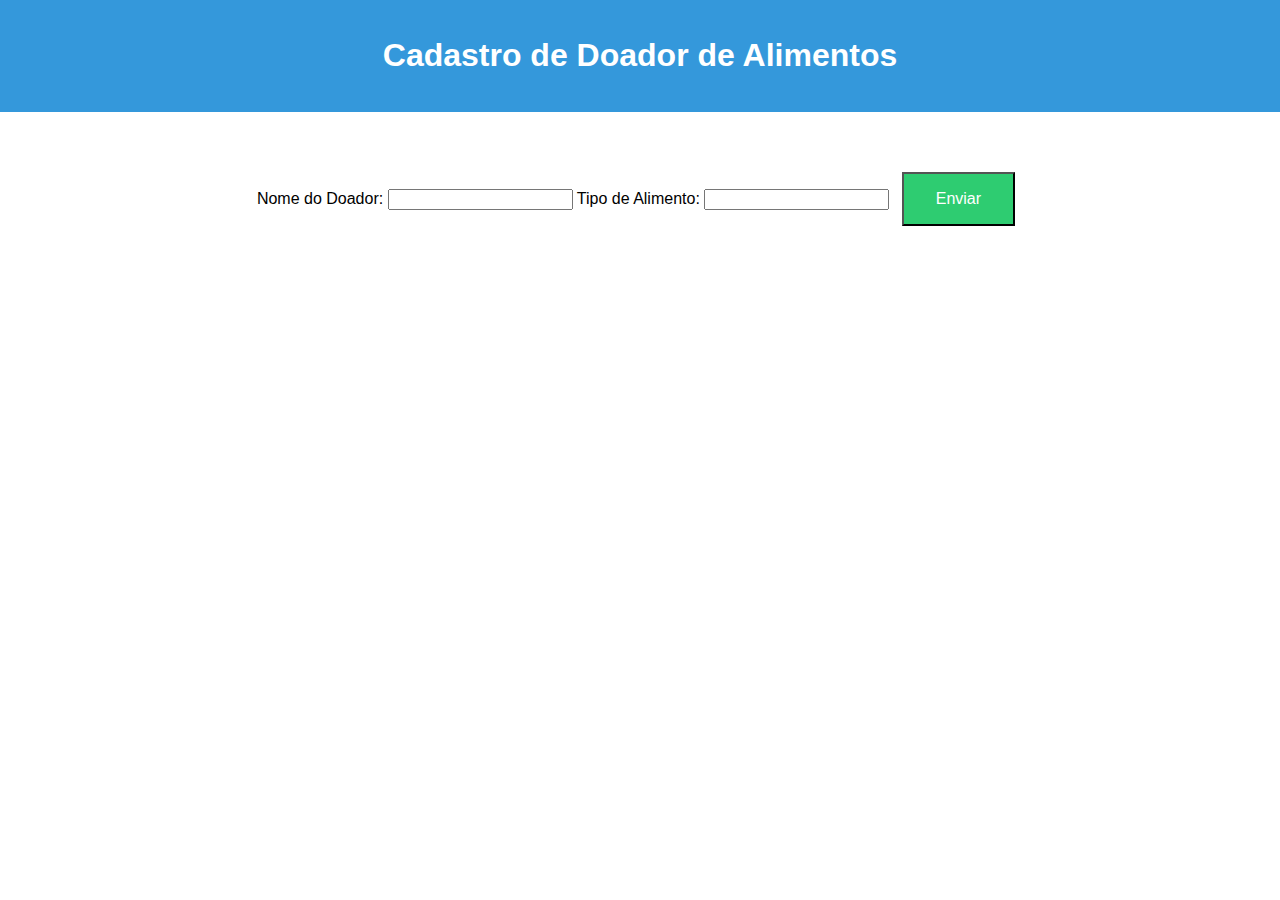
==== cadastroDoador.html @ 94b8a558 "Add files via upload" ====
<!DOCTYPE html>
<html lang="en">
<head>
    <meta charset="UTF-8">
    <meta name="viewport" content="width=device-width, initial-scale=1.0">
    <link rel="stylesheet" href="./estilos.css/styles.css">
    <title>Cadastro de Doador de Alimentos</title>
</head>
<body>
    <header>
        <h1>Cadastro de Doador de Alimentos</h1>
    </header>

    <main>
        <!-- Formulário de Cadastro de Doador de Alimentos aqui -->
        <form id="cadastroDoadorForm">
            <!-- Adicione os campos necessários para o cadastro de doador de alimentos -->
            <label for="nomeDoador">Nome do Doador:</label>
            <input type="text" id="nomeDoador" name="nomeDoador" required>

            <label for="tipoAlimento">Tipo de Alimento:</label>
            <input type="text" id="tipoAlimento" name="tipoAlimento" required>

            <button type="submit">Enviar</button>
        </form>
    </main>

    
</body>
</html>
---- estilos.css/styles.css ----
body {
    font-family: Arial, sans-serif;
    margin: 0;
    padding: 0;
}

header {
    background-color: #3498db;
    color: #fff;
    text-align: center;
    padding: 1em 0;
}

main {
    text-align: center;
    padding: 2em;
}

button {
    background-color: #2ecc71;
    color: #fff;
    padding: 1em 2em;
    font-size: 1em;
    margin: 0.5em;
    cursor: pointer;
}

form {
    margin-top: 20px;
}
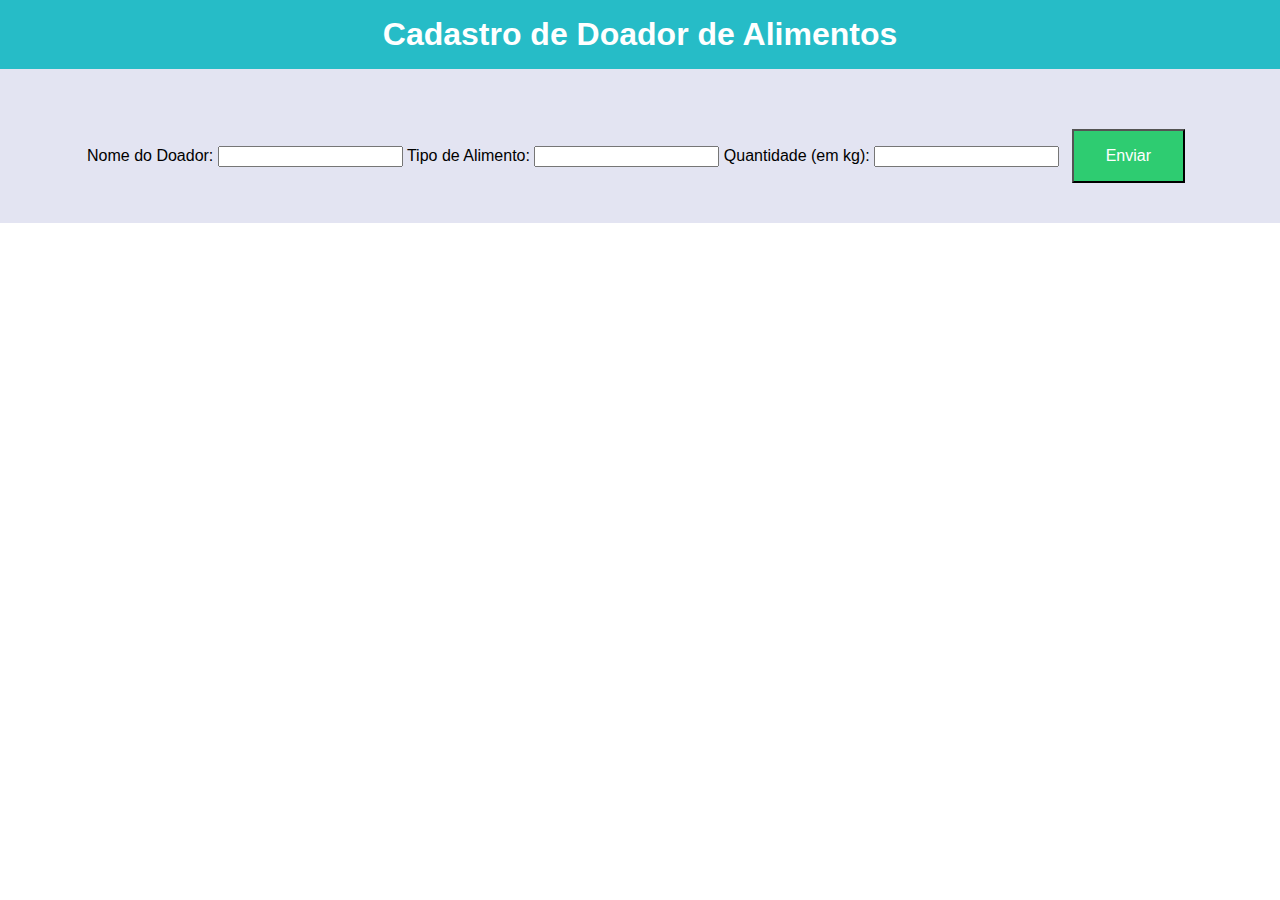
==== commit 98ed6fdf: "Add files via upload" ====
--- a/cadastroDoador.html
+++ b/cadastroDoador.html
@@ -21,6 +21,9 @@
             <label for="tipoAlimento">Tipo de Alimento:</label>
             <input type="text" id="tipoAlimento" name="tipoAlimento" required>
 
+            <label for="quantidade">Quantidade (em kg):</label>
+            <input type="number" id="quantidade" name="quantidade" required>
+
             <button type="submit">Enviar</button>
         </form>
     </main>
--- a/estilos.css/styles.css
+++ b/estilos.css/styles.css
@@ -1,3 +1,4 @@
+
 body {
     font-family: Arial, sans-serif;
     margin: 0;
@@ -5,13 +6,14 @@
 }
 
 header {
-    background-color: #3498db;
+    background-color: #26bcc7;
     color: #fff;
     text-align: center;
     padding: 1em 0;
 }
 
 main {
+    background-color: #6b70b931;
     text-align: center;
     padding: 2em;
 }
@@ -28,5 +30,26 @@
 form {
     margin-top: 20px;
 }
+body, html {
+    margin: 0;
+    padding: 0;
+    height:100%;
+}
 
+.background-image {
+    /* Ajuste o caminho para a sua imagem e o valor de cover conforme necessário */
+    background: url('./imagens/combate-fome-brasil.jpg') no-repeat center center fixed;
+    background-size: cover;
+    height: 75vh;
+    display: flex;
+    align-items: center;
+    justify-content: center;
+    color: #fff; 
+}
+.content {
+    text-align: center;
+}
 
+h1, p {
+    margin: 0;
+}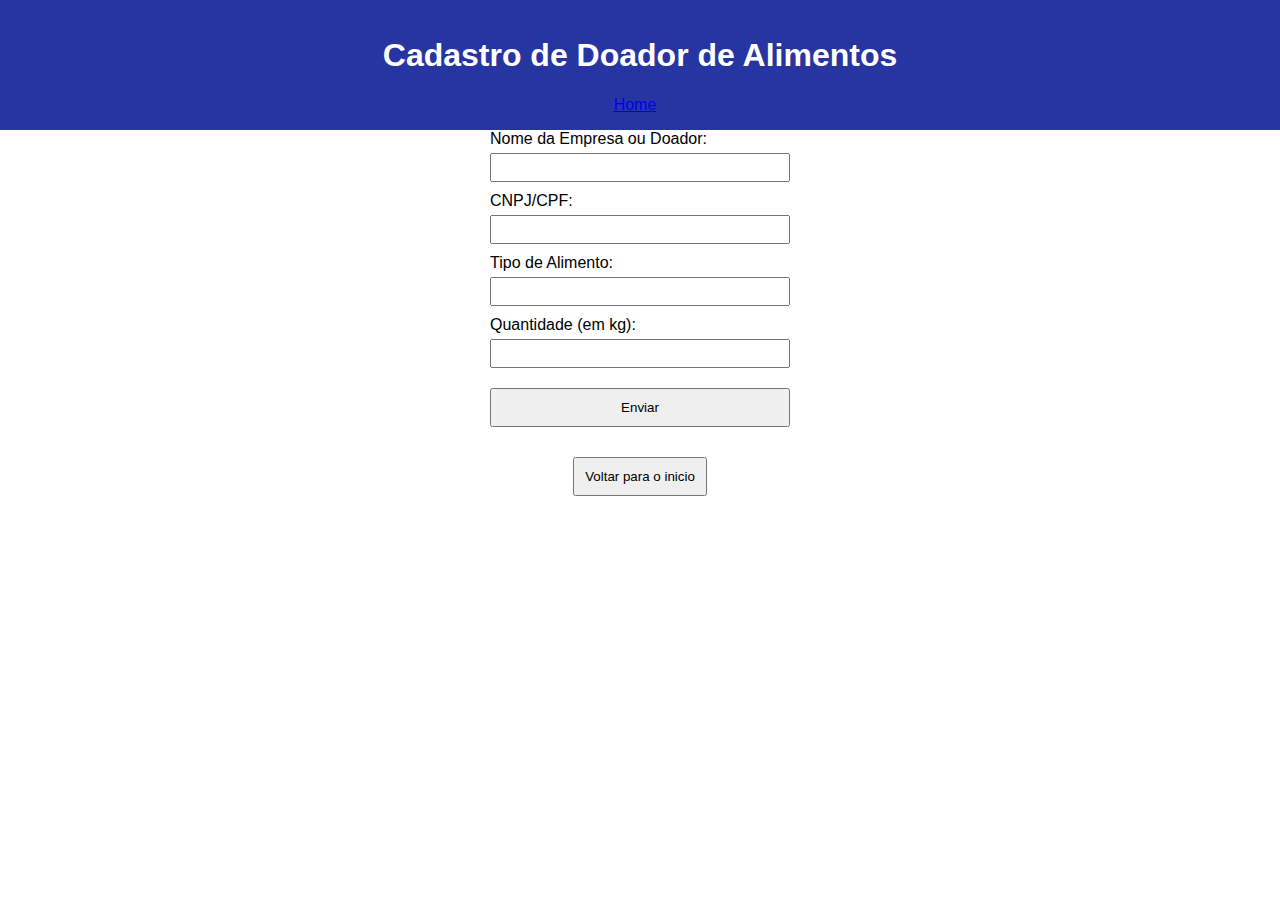
==== commit 41f8a933: "atualização upx 4" ====
--- a/cadastroDoador.html
+++ b/cadastroDoador.html
@@ -3,20 +3,32 @@
 <head>
     <meta charset="UTF-8">
     <meta name="viewport" content="width=device-width, initial-scale=1.0">
-    <link rel="stylesheet" href="./estilos.css/styles.css">
+    <link rel="stylesheet" href="./estilos.css/style3.css">
+    <link rel="stylesheet" href="./estilos.css/botao.css">
+
     <title>Cadastro de Doador de Alimentos</title>
 </head>
 <body>
     <header>
         <h1>Cadastro de Doador de Alimentos</h1>
+        <nav>
+            <ul>
+                <li><a href="index.html">Home</a></li>
+                
+            </ul>
+        </nav>
     </header>
 
     <main>
         <!-- Formulário de Cadastro de Doador de Alimentos aqui -->
         <form id="cadastroDoadorForm">
             <!-- Adicione os campos necessários para o cadastro de doador de alimentos -->
-            <label for="nomeDoador">Nome do Doador:</label>
+            <label for="nomeDoador">Nome da Empresa ou Doador:</label>
             <input type="text" id="nomeDoador" name="nomeDoador" required>
+
+            <label for="CNPJ/CPF">CNPJ/CPF:</label>
+            <input type="text" id="nomeDoador" name="nomeDoador" required>
+
 
             <label for="tipoAlimento">Tipo de Alimento:</label>
             <input type="text" id="tipoAlimento" name="tipoAlimento" required>
@@ -28,6 +40,12 @@
         </form>
     </main>
 
+    <section id="conteudo">
+        
+        <button onclick="voltarParaHome()">Voltar para o inicio</button>
+    </section>
+
+    <script src="./funcio.js/script.js"></script>
     
 </body>
 </html>
--- a/estilos.css/style3.css
+++ b/estilos.css/style3.css
@@ -0,0 +1,60 @@
+body {
+    font-family: Arial, sans-serif;
+    margin: 0;
+    padding: 0;
+}
+
+header {
+    background-color: #333;
+    color: white;
+    text-align: center;
+    padding: 1em;
+}
+
+nav ul {
+    list-style-type: none;
+    margin: 0;
+    padding: 0;
+}
+
+nav li {
+    display: inline;
+    margin-right: 10px;
+}
+
+section {
+    margin: 20px;
+    text-align: center;
+}
+
+form {
+    display: flex;
+    flex-direction: column;
+    max-width: 300px;
+    margin: auto;
+}
+
+fieldset {
+    border: 1px solid #ccc;
+    padding: 10px;
+    margin-bottom: 10px;
+}
+
+legend {
+    font-weight: bold;
+    margin-bottom: 10px;
+}
+
+label {
+    margin-bottom: 5px;
+}
+
+input {
+    padding: 5px;
+    margin-bottom: 10px;
+}
+
+button {
+    padding: 10px;
+    margin-top: 10px;
+}
--- a/estilos.css/botao.css
+++ b/estilos.css/botao.css
@@ -0,0 +1,33 @@
+body {
+    font-family: Arial, sans-serif;
+    margin: 0;
+    padding: 0;
+}
+
+header {
+    background-color: rgb(39, 53, 163);
+    color: white;
+    text-align: center;
+    padding: 1em;
+}
+
+nav ul {
+    list-style-type: none;
+    margin: 0;
+    padding: 0;
+}
+
+nav li {
+    display: inline;
+    margin-right: 10px;
+}
+
+section {
+    margin: 20px;
+    text-align: center;
+}
+
+button {
+    padding: 10px;
+    margin-top: 10px;
+}
